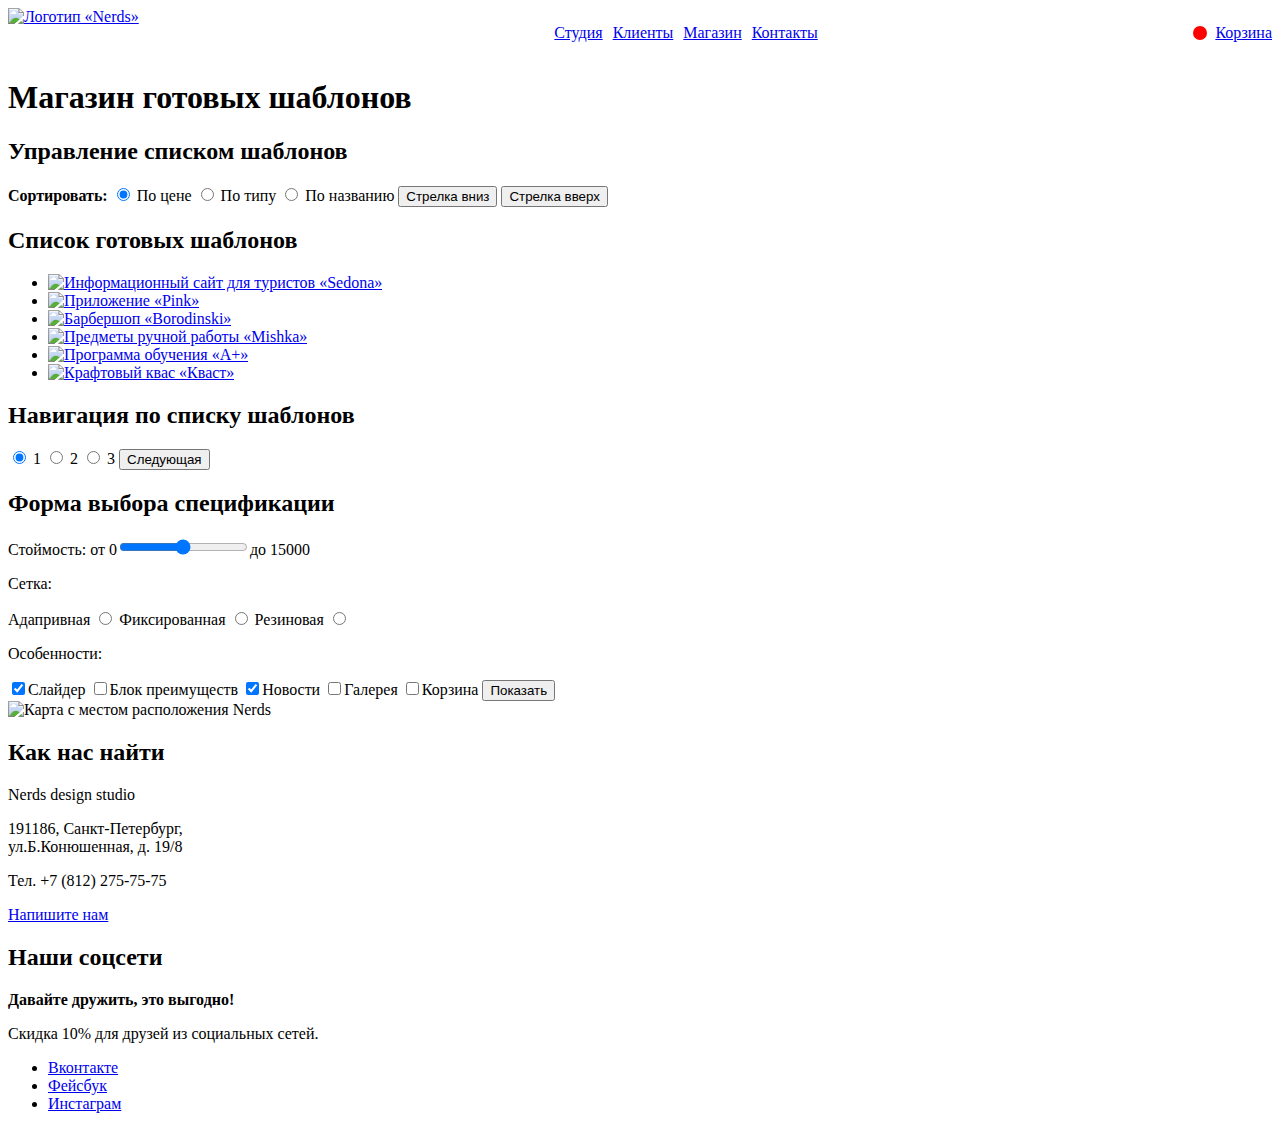
==== catalog.html @ f689bdba "finished catalog-nerds" ====
<!DOCTYPE html>
<html lang="ru">
  <head>
    <meta charset="UTF-8" />
    <meta name="viewport" content="width=device-width, initial-scale=1.0" />
    <meta http-equiv="X-UA-Compatible" content="ie=edge" />
    <title>Nerds-catalog</title>
    <link href="styles.css" rel="stylesheet" />
  </head>
  <body>
    <header class="main-header">
      <nav class="main-nav">
        <a href="#" class="logo">
          <img src="#" alt="Логотип «Nerds»" />
        </a>
        <ul class="main-nav__links">
          <li class="main-nav__link">
            <a href="#">Студия</a>
          </li>
          <li class="main-nav__link">
            <a href="#">Клиенты</a>
          </li>
          <li class="main-nav__link">
            <a href="#">Магазин</a>
          </li>
          <li class="main-nav__link">
            <a href="#">Контакты</a>
          </li>
        </ul>
        <a class="main-nav__cart" href="#">
          <svg viewBox="0 0 100 100" xmlns="http://www.w3.org/2000/svg">
            <circle cx="50" cy="50" r="50" />
          </svg>
          Корзина
        </a>
      </nav>
    </header>
    <main>
      <h1>Магазин готовых шаблонов</h1>
      <section>
        <h2 class="visually-hidden">Управление списком шаблонов</h2>
        <b>Сортировать:</b>

        <label>
          <input type="radio" name="sort" value="По цене" checked />
          По цене
        </label>
        <label>
          <input type="radio" name="sort" value="По типу" />
          По типу
        </label>
        <label>
          <input type="radio" name="sort" value="По названию" />
          По названию
        </label>
        <!--Нужно ли тут инпуты заключить в форму?-->
        <button type="button" name="down">Стрелка вниз</button>
        <button type="button" name="up">Стрелка вверх</button>
      </section>
      <section>
        <h2 class="visually-hidden">Список готовых шаблонов</h2>
        <ul>
          <li>
            <a href="#">
              <img src="#" alt="Информационный сайт для туристов «Sedona»" />
            </a>
          </li>
          <li>
            <a href="#">
              <img src="#" alt="Приложение «Pink»" />
            </a>
          </li>
          <li>
            <a href="#">
              <img src="#" alt="Барбершоп «Borodinski»" />
            </a>
          </li>
          <li>
            <a href="#">
              <img src="#" alt="Предметы ручной работы «Mishka»" />
            </a>
          </li>
          <li>
            <a href="#">
              <img src="#" alt="Программа обучения «A+»" />
            </a>
          </li>
          <li>
            <a href="#">
              <img src="#" alt="Крафтовый квас «Кваст»" />
            </a>
          </li>
        </ul>
      </section>
      <section>
        <h2 class="visually-hidden">Навигация по списку шаблонов</h2>
        <label>
          <input type="radio" name="navi" value="Первая страница" checked />
          1
        </label>
        <label>
          <input type="radio" name="navi" value="Вторая страница" />
          2
        </label>
        <label>
          <input type="radio" name="navi" value="Третья страница" />
          3
        </label>
        <button type="button">Следующая</button>
        <!--Тут явно это не ссылки , т.к. навигация на одной странице будет листаться просто-->
      </section>
      <section>
        <h2 class="visually-hidden">Форма выбора спецификации</h2>
        <form>
          <label for="price">Стоймость:</label>
          от 0<input
            type="range"
            name="Цена"
            id="price"
            min="0"
            max="15000"
          />до 15000
          <p>Сетка:</p>
          <label for="adapt">Адапривная</label>
          <input type="radio" name="grid" value="Адаптивная" id="adapt" />
          <label for="fixed">Фиксированная</label>
          <input type="radio" name="grid" value="Фиксированная" id="fixed" />
          <label for="rubber">Резиновая</label>
          <input type="radio" name="grid" value="Резиновая" id="rubber" />
          <p>Особенности:</p>
          <label><input type="checkbox" name="slider" checked />Слайдер</label>
          <label
            ><input type="checkbox" name="advantage" />Блок преимуществ</label
          >
          <!--я не понимаю почему prittier мне тут лейбл переносит вниз галочку эту-->
          <label><input type="checkbox" name="news" checked />Новости</label>
          <label><input type="checkbox" name="galary" />Галерея</label>
          <label><input type="checkbox" name="box" />Корзина</label>
          <button type="button">Показать</button>
        </form>
      </section>
    </main>
    <footer>
      <section>
        <img src="#" alt="Карта с местом расположения Nerds" />
        <h2 class="visually-hidden">Как нас найти</h2>
        <p>Nerds design studio</p>
        <p>
          191186, Санкт-Петербург,<br />
          ул.Б.Конюшенная, д. 19/8
        </p>
        <p>Тел. +7 (812) 275-75-75</p>
        <p><a href="#">Напишите нам</a></p>
      </section>
      <div>
        <h2 class="visually-hidden">Наши соцсети</h2>
        <p><b>Давайте дружить, это выгодно!</b></p>
        <p>Скидка 10% для друзей из социальных сетей.</p>
        <ul>
          <li><a href="#">Вконтакте</a></li>
          <li><a href="#">Фейсбук</a></li>
          <li><a href="#">Инстаграм</a></li>
        </ul>
      </div>
    </footer>
  </body>
</html>
---- styles.css ----
.main-nav {
  display: flex;
  justify-content: space-between;
}

.main-nav__links {
  display: flex;
  list-style: none;
}

.main-nav__link {
  margin-right: 10px;
}

.main-nav__link:last-child {
  margin-right: 0;
}

.main-nav__cart {
  display: flex;
  align-items: center;
}

.main-nav__cart svg {
  margin-right: 8px;
  height: 14px;
  width: 14px;
  fill: red;
}
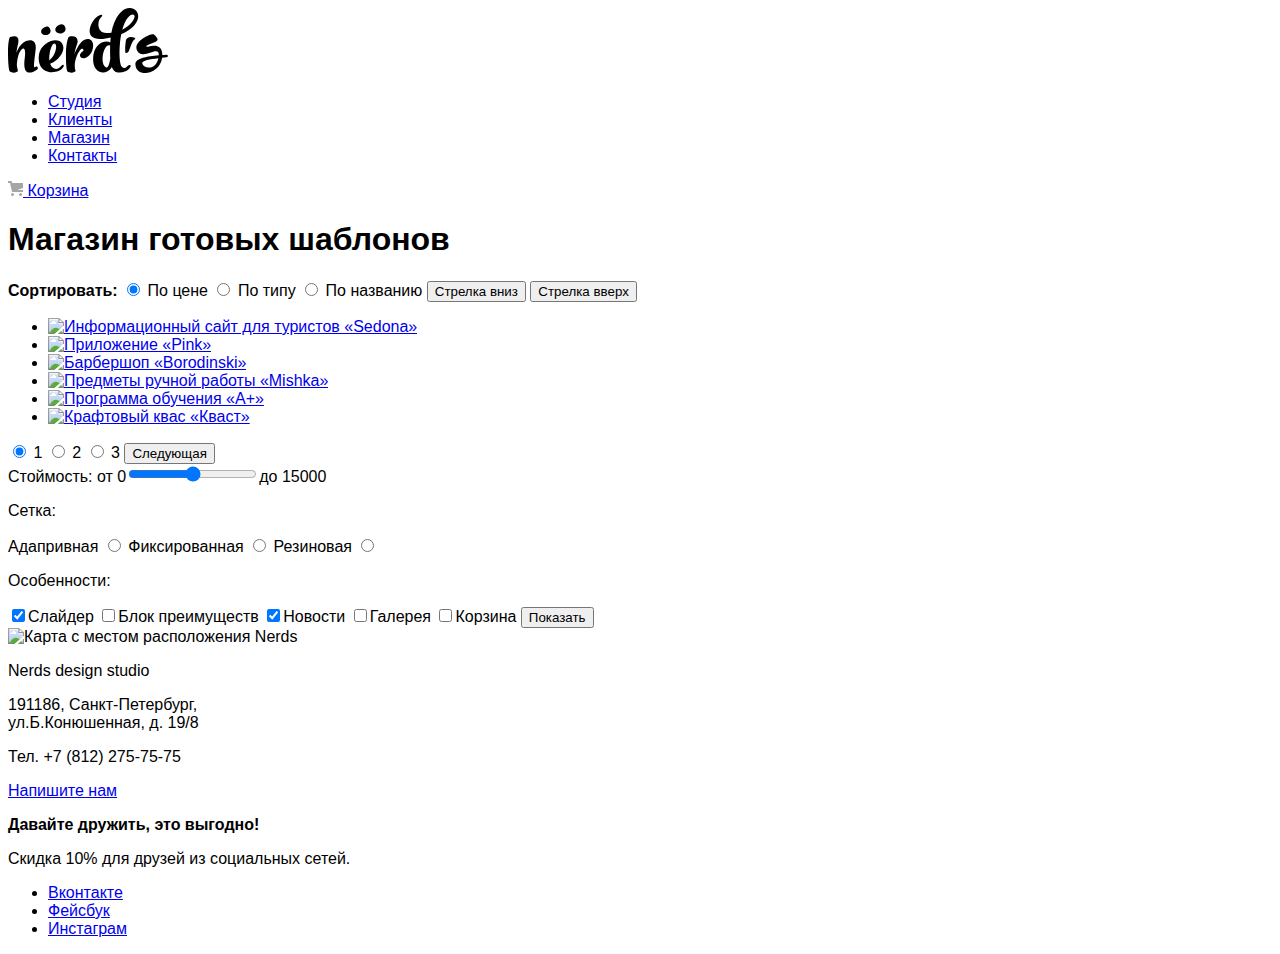
==== commit 9438c396: "Added css folder and began styling" ====
--- a/catalog.html
+++ b/catalog.html
@@ -2,7 +2,6 @@
 <html lang="ru">
   <head>
     <meta charset="UTF-8" />
-    <meta name="viewport" content="width=device-width, initial-scale=1.0" />
     <meta http-equiv="X-UA-Compatible" content="ie=edge" />
     <title>Nerds-catalog</title>
     <link href="styles.css" rel="stylesheet" />
@@ -11,7 +10,7 @@
     <header class="main-header">
       <nav class="main-nav">
         <a href="#" class="logo">
-          <img src="#" alt="Логотип «Nerds»" />
+          <img src="/images/nerds-logo.svg" alt="Логотип «Nerds»" />
         </a>
         <ul class="main-nav__links">
           <li class="main-nav__link">
@@ -28,9 +27,7 @@
           </li>
         </ul>
         <a class="main-nav__cart" href="#">
-          <svg viewBox="0 0 100 100" xmlns="http://www.w3.org/2000/svg">
-            <circle cx="50" cy="50" r="50" />
-          </svg>
+          <img src="/images/cart-icon.svg" alt="">
           Корзина
         </a>
       </nav>
@@ -139,6 +136,7 @@
           <button type="button">Показать</button>
         </form>
       </section>
+      
     </main>
     <footer>
       <section>
--- a/styles.css
+++ b/styles.css
@@ -1,29 +1,40 @@
-.main-nav {
+body {
+  font-family: Roboto, sans-serif;
+  max-width: 1140px;
+}
+/*
+* {
+  border: 1px solid red;
+}
+*/
+.visually-hidden {
+  display: none;
+}
+
+.nav {
   display: flex;
+  align-items: center;
   justify-content: space-between;
 }
 
-.main-nav__links {
+.nav__links {
   display: flex;
-  list-style: none;
+  list-style-type: none;
 }
 
-.main-nav__link {
-  margin-right: 10px;
+.nav__link,
+.nav__cart {
+  margin: 40px;
+  color: #111;
+  text-decoration: none;
+  text-transform: uppercase;
+  font-weight: 500;
 }
 
-.main-nav__link:last-child {
-  margin-right: 0;
+.nav__link-icon {
+  margin-right: 15px;
 }
 
-.main-nav__cart {
-  display: flex;
-  align-items: center;
-}
-
-.main-nav__cart svg {
-  margin-right: 8px;
-  height: 14px;
-  width: 14px;
-  fill: red;
+.nav__item {
+  margin: 0 -10px;
 }